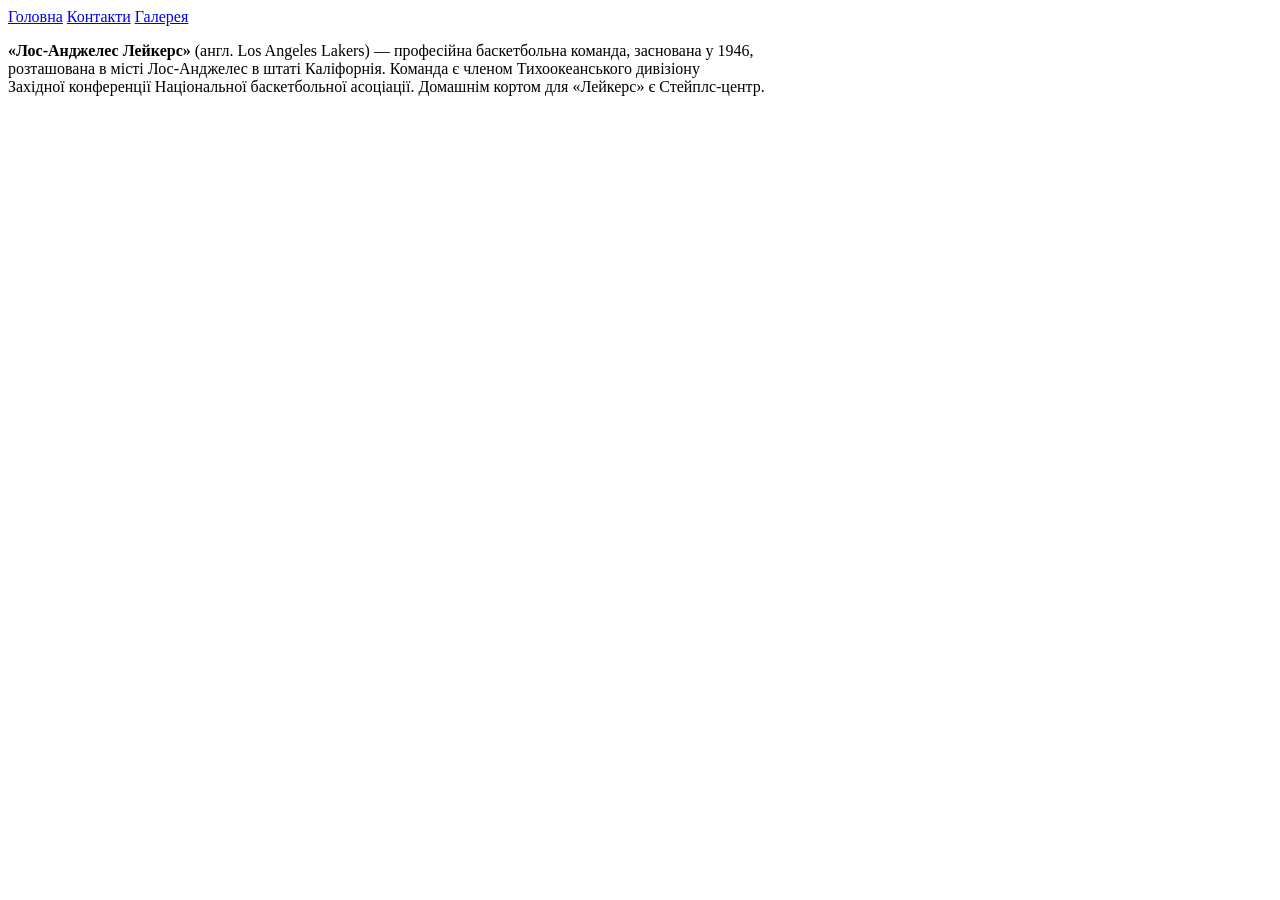
==== index.html @ 95d6695c "HW21.1" ====
<!DOCTYPE html>
<html>
<head>
	<meta charset="utf-8">
	<meta name="viewport" content="width=device-width, initial-scale=1">
	<title>Лос-Анджелес Лейкерс</title>
</head>
<body>
	<a href="file:///Users/vladipodrom/HillelManualQA/Skakun_Vladislav_Private_Repository/index.html">Головна</a>
	<a href="file:///Users/vladipodrom/HillelManualQA/Skakun_Vladislav_Private_Repository/pages/contact.html">Контакти</a>
	<a href="file:///Users/vladipodrom/HillelManualQA/Skakun_Vladislav_Private_Repository/pages/gallery.html">Галерея</a>
<p><b>«Лос-Анджелес Лейкерс»</b> (англ. Los Angeles Lakers) — професійна баскетбольна команда, заснована у 1946, <br> розташована в місті Лос-Анджелес в штаті Каліфорнія. Команда є членом Тихоокеанського дивізіону <br>Західної конференції Національної баскетбольної асоціації.
Домашнім кортом для «Лейкерс» є Стейплс-центр.</p>
</body>
</html>
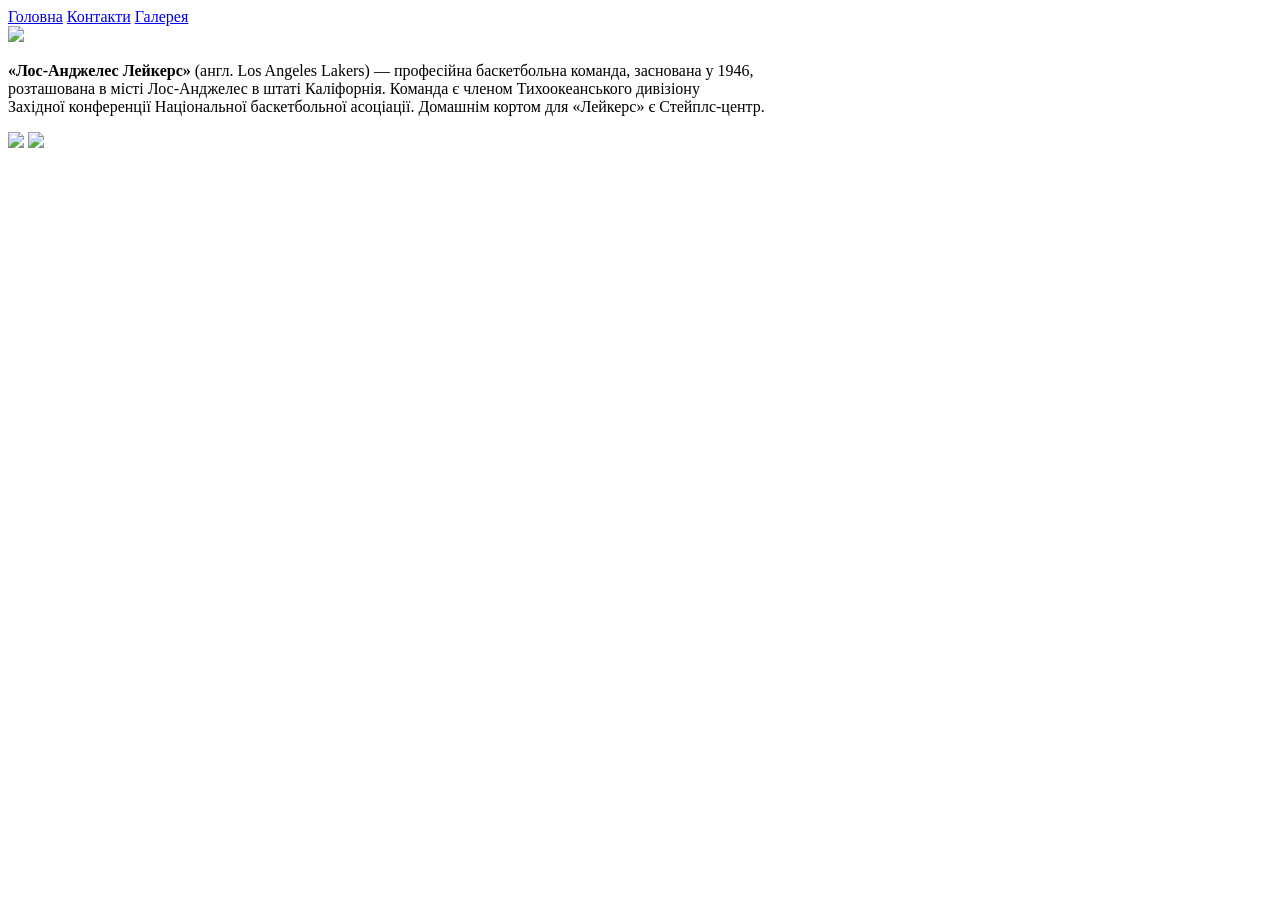
==== commit ee743565: "HW22.1" ====
--- a/index.html
+++ b/index.html
@@ -4,12 +4,22 @@
 	<meta charset="utf-8">
 	<meta name="viewport" content="width=device-width, initial-scale=1">
 	<title>Лос-Анджелес Лейкерс</title>
+	<link rel="stylesheet" type="text/css" href="file:/Users/vladipodrom/HillelManualQA/Skakun_Vladislav_Private_Repository/styles.css">
 </head>
 <body>
-	<a href="file:///Users/vladipodrom/HillelManualQA/Skakun_Vladislav_Private_Repository/index.html">Головна</a>
-	<a href="file:///Users/vladipodrom/HillelManualQA/Skakun_Vladislav_Private_Repository/pages/contact.html">Контакти</a>
-	<a href="file:///Users/vladipodrom/HillelManualQA/Skakun_Vladislav_Private_Repository/pages/gallery.html">Галерея</a>
-<p><b>«Лос-Анджелес Лейкерс»</b> (англ. Los Angeles Lakers) — професійна баскетбольна команда, заснована у 1946, <br> розташована в місті Лос-Анджелес в штаті Каліфорнія. Команда є членом Тихоокеанського дивізіону <br>Західної конференції Національної баскетбольної асоціації.
-Домашнім кортом для «Лейкерс» є Стейплс-центр.</p>
+	<div class="main">
+		<div class="menu">
+		<a href="file:///Users/vladipodrom/HillelManualQA/Skakun_Vladislav_Private_Repository/index.html">Головна</a>
+		<a href="file:///Users/vladipodrom/HillelManualQA/Skakun_Vladislav_Private_Repository/pages/contact.html">Контакти</a>
+		<a href="file:///Users/vladipodrom/HillelManualQA/Skakun_Vladislav_Private_Repository/pages/gallery.html">Галерея</a>
+		</div>
+		<div class="text">
+		<img src="file:///Users/vladipodrom/HillelManualQA/Skakun_Vladislav_Private_Repository/images/LS.gif">	
+		<p><b>«Лос-Анджелес Лейкерс»</b> (англ. Los Angeles Lakers) — професійна баскетбольна команда, заснована у 1946, <br> розташована в місті Лос-Анджелес в штаті Каліфорнія. Команда є членом Тихоокеанського дивізіону <br>Західної конференції Національної баскетбольної асоціації.
+		Домашнім кортом для «Лейкерс» є Стейплс-центр.</p>
+		<img src="file:///Users/vladipodrom/HillelManualQA/Skakun_Vladislav_Private_Repository/images/Kit.png">
+		<img src="file:///Users/vladipodrom/HillelManualQA/Skakun_Vladislav_Private_Repository/images/wins.png">
+		</div>
+	</div>
 </body>
 </html>
